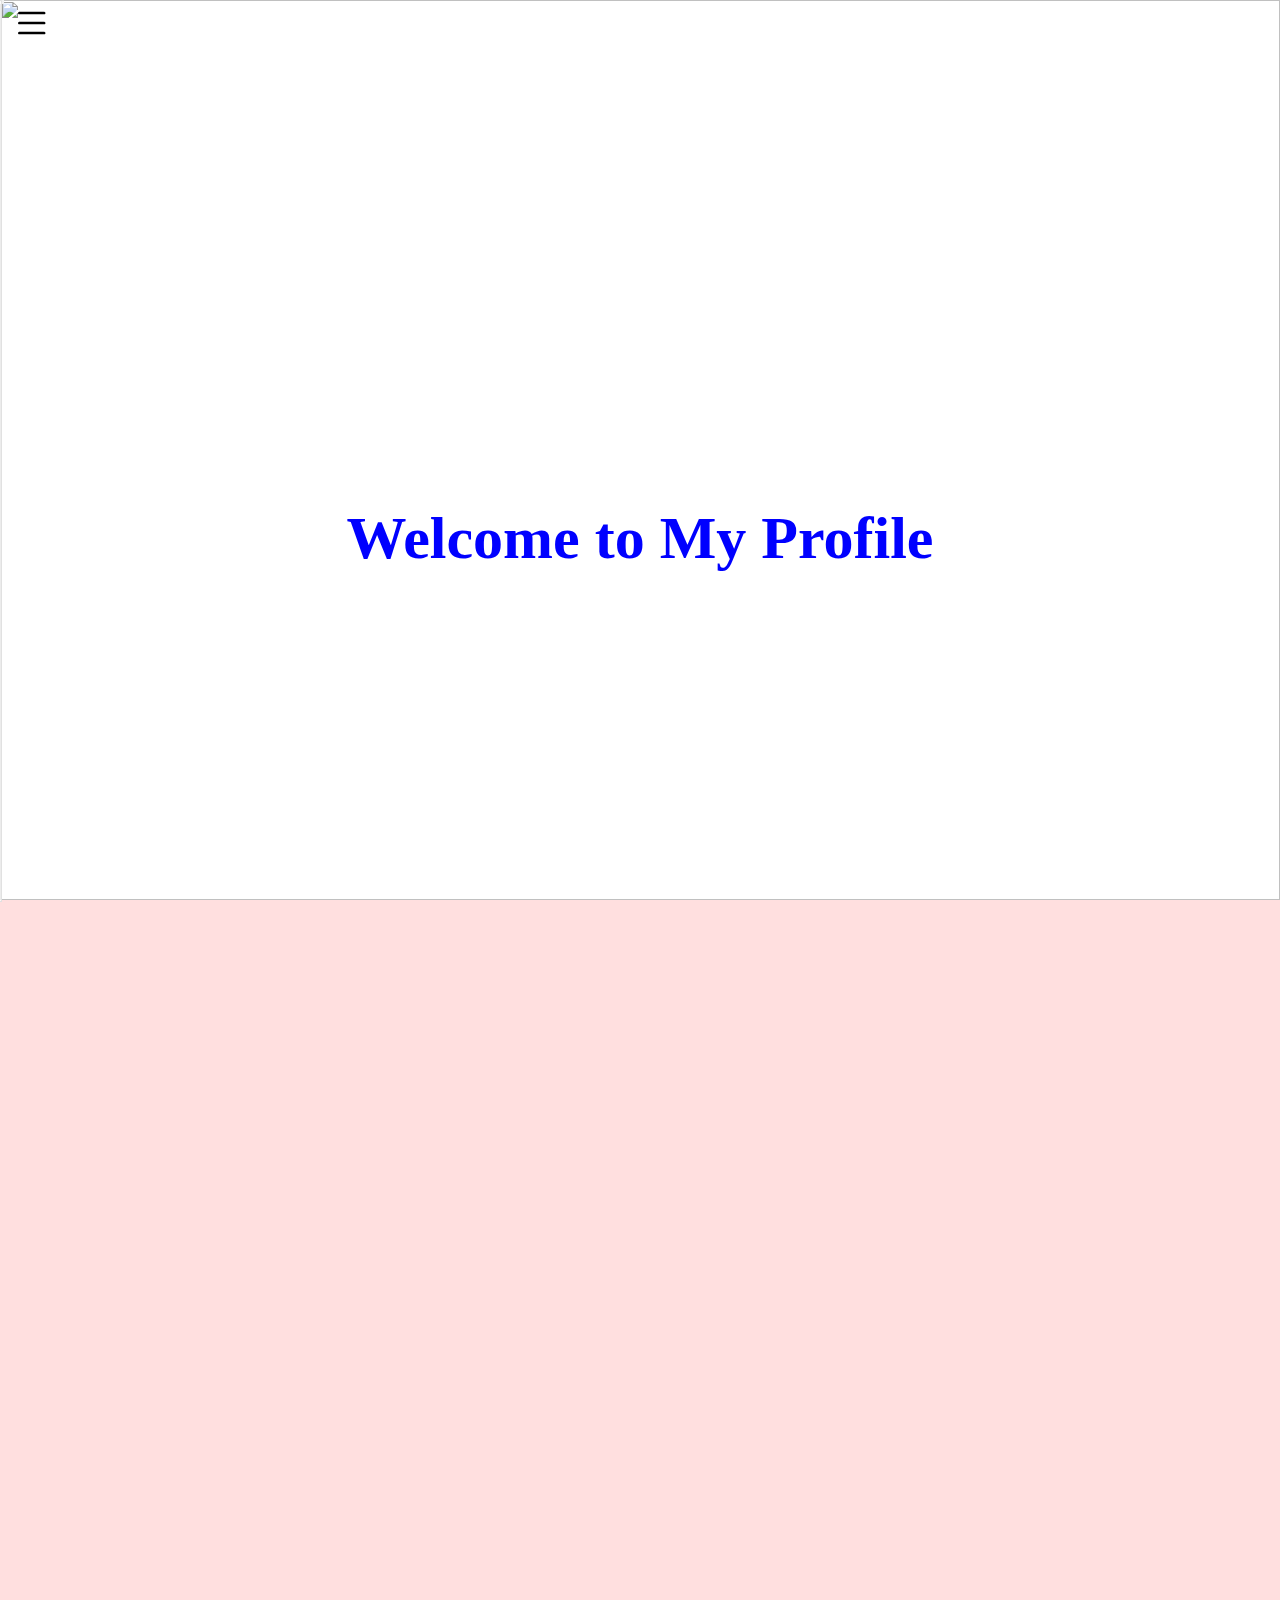
==== index.html @ 078deb66 "Add files via upload" ====
<!DOCTYPE html>
<html>
    <head>
        <title>My Project</title>
        <link rel="stylesheet" href="https://cdn.jsdelivr.net/npm/bootstrap-icons@1.11.3/font/bootstrap-icons.min.css">
        <link href="https://unpkg.com/aos@2.3.1/dist/aos.css" rel="stylesheet">
        <link rel="stylesheet" href="style.css">
    </head>
    <body>
        <button class="menu"><i class="bi bi-list"></i></button>
        <div class="tab">
            
            <button class="remove"><i class="bi bi-x"></i></button>
            <img src="killer penguin.jpg">
            <h1>B.Sayan</h1>
            <div class="text">
                
                <ul>
                    <li><i class="bi bi-house"></i><a href="#home">    Home</a></li>
                    <li><i class="bi bi-file-person"></i><a href="#about">    About me</a></li>
                    <li><i class="bi bi-cast"></i><a href="#projects">    Project</a></li>
                    <li><i class="bi bi-star"></i><a href="#skills">    Skills</a></li>
                    <li><i class="bi bi-telephone"></i><a href="#contact">    Contact</a></li>
                </ul>
            </div>
        </div>
        <div class="home" id="home">
            <img src="https://i.sstatic.net/zGR9G.jpg">
            <h1 class="pro" data-aos="fade-up">Welcome to My Profile</h1>
            <h1 class="dynamic"><span class="dynamic-text"></span></h1>
        </div>
        <div class="about" id="about">
            
            <h1 data-aos="fade-down">About Me</h1>
            <h2 data-aos="fade-left">Name:     B.Sayan</h2>
            <h2 data-aos="fade-left">Age:     16</h2>
            <h2 data-aos="fade-left">Gender:       Male</h2>
            <h2 data-aos="fade-left">Phone number:       +976-8830-8670</h2>
            <h2 data-aos="fade-left">Gmail:     sayanbold.0390@gmail.com</h2>
            <h2 data-aos="fade-left">Quote: Wassup guys! I have started learning html, css and javascript since the last of our summer holiday, august. 
                If you have any question about me, please contact me by going to contact and submitting your question!
            </h2>
            <img data-aos="fade-right" src="satoru.jpg">
        </div>
        <div class="projects" id="projects">
            <h2 data-aos="flip-left">My Projects</h2>
            <div data-aos="zoom-in" class="projects-container">
                <div class="project-item">
                    <a href="https://sayan-sayka.github.io/Quiz/" target="_blank">
                        <img src="quiz.png" alt="Quiz">
                        <h3>Quiz</h3>
                    </a>
                </div>
                <div class="project-item">
                    <a href="https://sayan-sayka.github.io/number-guess/" target="_blank">
                        <img src="num.png" alt="number-guess">
                        <h3>Number-Guess</h3>
                    </a>
                </div>
                <div class="project-item">
                    <a href="https://sayan-sayka.github.io/to-do-list/" target="_blank">
                        <img src="todo.jpg" alt="to-do-list">
                        <h3>To-do list</h3>
                    </a>
                </div>
                <div class="project-item">
                    <a href="https://sayan-sayka.github.io/clock/" target="_blank">
                        <img src="clock.jpg" alt="clock">
                        <h3>Clock</h3>
                    </a>
                </div>
                <div class="project-item">
                    <a href="https://sayan-sayka.github.io/Word-Game/" target="_blank">
                        <img src="story.jfif" alt="Word-Game">
                        <h3>Word-Game</h3>
                    </a>
                </div>
                <div class="project-item">
                    <a href="https://sayan-sayka.github.io/snake-game/" target="_blank">
                        <img src="snake.png" alt="snake-game">
                        <h3>Snake game</h3>
                    </a>
                </div>
                <div class="project-item">
                    <a href="https://sayan-sayka.github.io/stop-watch/" target="_blank">
                        <img src="stop.jfif" alt="stop-watch">
                        <h3>Stop watch</h3>
                    </a>
                </div>
                <div class="project-item">
                    <a href="https://sayan-sayka.github.io/Rock-Paper-Scissor/" target="_blank">
                        <img src="rock.jpg" alt="Rock-Paper-Scissor">
                        <h3>Rock paper scissor</h3>
                    </a>
                </div>
                <p>Want to see more projects?    >>>   <a href="index1.html">Click here!</a></p>
                
                
                
            </div>
        </div>
        <div class="skills" id="skills">
            <h1 data-aos="flip-right">My skills</h1>
            <div data-aos="flip-left" class="container">
                <div class="col-md-2">
                  <div class="progress-circle" style="--percent: 90; --color: #FF6F61;" data-percent="90"></div>
                  <div class="skill-title">HTML & CSS</div>
                  <div class="ab">
                    <h3>Knowledge: <h3 class="grade">A*</h3></h3>
                    <h3>Prarctical skills: <h3 class="grade">A</h3></h3>
                    <h3>Experience: <h3 class="grade">A</h3></h3>
                  </div>
                </div>
                <div class="col-md-2">
                  <div class="progress-circle" style="--percent: 75; --color: #FFC107;" data-percent="75"></div>
                  <div class="skill-title">Python</div>
                  <div class="ab">
                    <h3>Knowledge: <h3 class="grade">A*</h3></h3>
                    <h3>Prarctical skills: <h3 class="grade">A-</h3></h3>
                    <h3>Experience: <h3 class="grade">B</h3></h3>
                  </div>
                </div>
                <div class="col-md-2">
                  <div class="progress-circle" style="--percent: 98; --color: #8BC34A;" data-percent="98"></div>
                  <div class="skill-title">Drawing</div>
                  <div class="ab">
                    <h3>Knowledge: <h3 class="grade">A</h3></h3>
                    <h3>Prarctical skills: <h3 class="grade">A*</h3></h3>
                    <h3>Experience: <h3 class="grade">A*</h3></h3>
                  </div>
                </div>
                <div class="col-md-2">
                  <div class="progress-circle" style="--percent: 83; --color: #03A9F4;" data-percent="83"></div>
                  <div class="skill-title">JavaScript</div>
                  <div class="ab">
                    <h3>Knowledge: <h3 class="grade">A</h3></h3>
                    <h3>Prarctical skills: <h3 class="grade">B</h3></h3>
                    <h3>Experience: <h3 class="grade">B-</h3></h3>
                  </div>
                </div>
                <div class="col-md-2">
                  <div class="progress-circle" style="--percent: 85; --color: #FF9800;" data-percent="85"></div>
                  <div class="skill-title">Volleyball</div>
                  <div class="ab">
                    <h3>Knowledge: <h3 class="grade">A</h3></h3>
                    <h3>Prarctical skills:<h3 class="grade">A-</h3></h3>
                    <h3>Experience: <h3 class="grade">B</h3></h3>
                  </div>
                </div>
                <div class="col-md-2">
                  <div class="progress-circle" style="--percent: 92; --color: #673AB7;" data-percent="92"></div>
                  <div class="skill-title">Math</div>
                  <div class="ab">
                    <h3>Knowledge: <h3 class="grade">A*</h3></h3>
                    <h3>Prarctical skills: <h3 class="grade">A</h3></h3>
                    <h3>Experience: <h3 class="grade">A</h3></h3>
                  </div>
                </div>
              </div>
        </div>
        <div class="contact" id="contact">
            <div data-aos="fade-down" class="container">
                <div class="section-title">
                    <h2>Contact</h2>
                    <p>Please ask me any question. I'll always be glad to answer!</p>
                    
                </div>
                <div class="row">
                    <div class="col contact-info">
                        <div class="info-box">
                            <i class="bi bi-telephone"></i>
                            <h3>Phone</h3>
                            <p>88308670</p>
                        </div>
                        <div class="info-box">
                            <i class="bi bi-envelope"></i>
                            <h3>Email</h3>
                            <p>
                                <a href="">sayanbold.0390@gmail.com</a>
                            </p>
                        </div>
                        <div class="info-box">
                            <i class="bi bi-facebook"></i>
                            <h3>Facebook</h3>
                            <a href="https://www.facebook.com/bogii.sayan/">Bold Sayan</a>
                        </div>
                    </div>
                    
                </div>
            </div>
        </div>
        </div>
        <script src="app.js"></script>
        <script src="https://unpkg.com/aos@2.3.1/dist/aos.js"></script>
        <script>
            AOS.init();
          </script>
    </body>
</html>
---- style.css ----
.menu i{
    font-size:30px;
    cursor:pointer;
}
.tab{
    width:300px;
    height:100vh;
    border:1px solid #e1e1e1;
    position:fixed;
    top:0;
    background-color: rgba(255,255,255,0.7);
    left:-300px;
    transition:0.5s;
    z-index: 999;
    
}
.tab ul{
    list-style-type:none;
}
.tab ul li{
    margin-bottom:15px;
}
.tab ul li a{
    color:#000;
    text-decoration: none;
    font-size:20px;
}
.remove{
    margin-left:255px;
    margin-top:15px;
    width: 0px;
    height: 0px;
}
.remove i{
    font-size:30px;
    border-radius:50%;
    cursor:pointer;
}
.home, .about, .project, .skills, .contact{
    height:100vh;
    width:100%;
}
.about{
    background-color: #ffdfdf;
}


.projects{
    background-color: rgb(207, 255, 207);
}
.contact{
    background-color: purple;
}
*{
    margin:0;
    padding:0;
}
.menu i{
    font-size:40px;
    margin-left:10px;
    margin-top:10px;
}
.menu{
    position:fixed;
    top:0;
    width: 0px;
    height: 0px;
}
html{
    scroll-behavior: smooth;
}
.tab .text{
    margin-left:20px;
    font-size:30px;
    margin-top:20px;
}
.tab img{
    width:200px;
    height:200px;
    border-radius:50%;
    border:2px solid grey;
    margin-left:50px;
}
.tab h1{
    margin-left:90px;
    margin-top:10px;
}
.home img{
    width:100%;
    height:100%;
}
.home .pro{
    font-size: 60px;
    color:blue
}
.home .dynamic{
    margin-top:30px;
    font-size:40px;
}
.home h1{
    position:relative;
    bottom:400px;
    text-align:center;
}
.about img{
    width:400px;
    height:500px;
    position:relative;
    bottom:380px;
    margin-left:200px;
}
.about h1{
    position:relative;
    margin-left:800px;
    top:50px;
    font-size:70px;
    color:crimson;
}
.about h2{
    position:relative;
    margin-left:700px;
    margin-top:20px;
    top:80px;
}
.projects h2 {
    font-size: 4em;
    margin-top:20px;
    margin-bottom: 30px;
    text-align: center;
    color:green;
}

.projects-container {
    display: flex;
    flex-wrap: wrap;
    justify-content: space-around;
    gap: 20px;
}
.projects-container p{
    font-size:30px;
    text-align: center;
}
.projects-container a{
    text-decoration: none;
    color:green;
    transition: 0.5s;
    margin-bottom:20px;
}
.projects-container a:hover{
    color:yellow;
}
.project-item {
    width: 300px;
    position: relative;
    overflow: hidden;
    border-radius: 8px;
    box-shadow: 0 4px 8px rgba(69, 69, 69, 0.105);
}

.project-item img {
    width: 100%;
    border-radius: 8px;
    transition: transform 0.3s ease;
}

.project-item:hover img {
    transform: scale(1.05);
}

.project-item h3 {
    margin: 10px 0;
    font-size: 1.5em;
    color: #000000;
    text-align:center;
}
.skills {
    font-family: Arial, sans-serif;
    margin: 0;
    display: flex;
    justify-content: center;
    align-items: center;
    height: 100vh; /* Full viewport height */
    background-color: #bffff9;
  }
  .container {
    display: flex;
    flex-wrap: wrap;
    justify-content: center; /* Center horizontally */
    align-items: center; /* Center vertically */
    gap: 40px; /* Spacing between items */
    background-color: #ffffff;
    padding:30px;
    border:3px solid grey;
    border-radius:10px;
    
  }
  .col-md-2 {
    width: 120px;
    text-align: center;
  }
  .progress-circle {
    position: relative;
    width: 100px;
    height: 100px;
    background: conic-gradient(
      var(--color, #00aaff) calc(var(--percent) * 1%), #e0e0e0 0%
    );
    border-radius: 50%;
    margin: 0 auto; /* Center within column */
    margin-top: 10px;

  }
  .progress-circle::before {
    content: attr(data-percent) '%';
    position: absolute;
    top: 50%;
    left: 50%;
    transform: translate(-50%, -50%);
    font-size: 16px;
    font-weight: bold;
  }
  .skill-title {
    margin-top: 15px;
    font-size: 16px;
    color: #333;
  }
.skills h1{
    font-size:60px;
    text-align: center;
    margin-top: 20px;
    margin-left: 50px;
    color:blue;
}
.skills .ab{
    margin-top: 20px;
    text-align: center;
}
.skills .ab h3{
    margin-top: 10px;
    margin-bottom: 10px;
}
.skills .ab .grade{
    color:red;
}
.contact {
    background-color: #fcff54;
    padding: 60px 0;
}

.container {
    max-width: 1000px;
    margin: 0 auto;
    padding: 0 20px;
}

.section-title {
    text-align: center;
    margin-bottom: 40px;
}

.section-title h2 {
    font-size: 40px;
    margin-bottom: 10px;
    margin-right: 20px;
    color: #887a00;
}

.section-title p {
    font-size: 20px;
    color: #6c757d;
}

.row {
    display: flex;
    flex-wrap: wrap;
    justify-content: space-between;
}

.col {
    flex: 1;
    margin: 20px;
    min-width: 300px;
}

.contact-info {
    display: flex;
    flex-direction: column;
    justify-content: space-around;
}

.info-box {
    background-color: #fff;
    box-shadow: 0 0 20px rgba(0, 0, 0, 0.1);
    padding: 30px;
    text-align: center;
    margin-bottom: 20px;
    border-radius: 10px;
}

.info-box i {
    font-size: 40px;
    color: #00aaff;
    margin-bottom: 10px;
}

.info-box h3 {
    font-size: 18px;
    color: #333;
    margin-bottom: 10px;
}

.info-box p {
    font-size: 16px;
    color: #6c757d;
}

.contact a{
    text-decoration: none;
    transition: 0.5s;
    color:rgb(68, 33, 228);
}
.contact a:hover{
    color:orange;
}
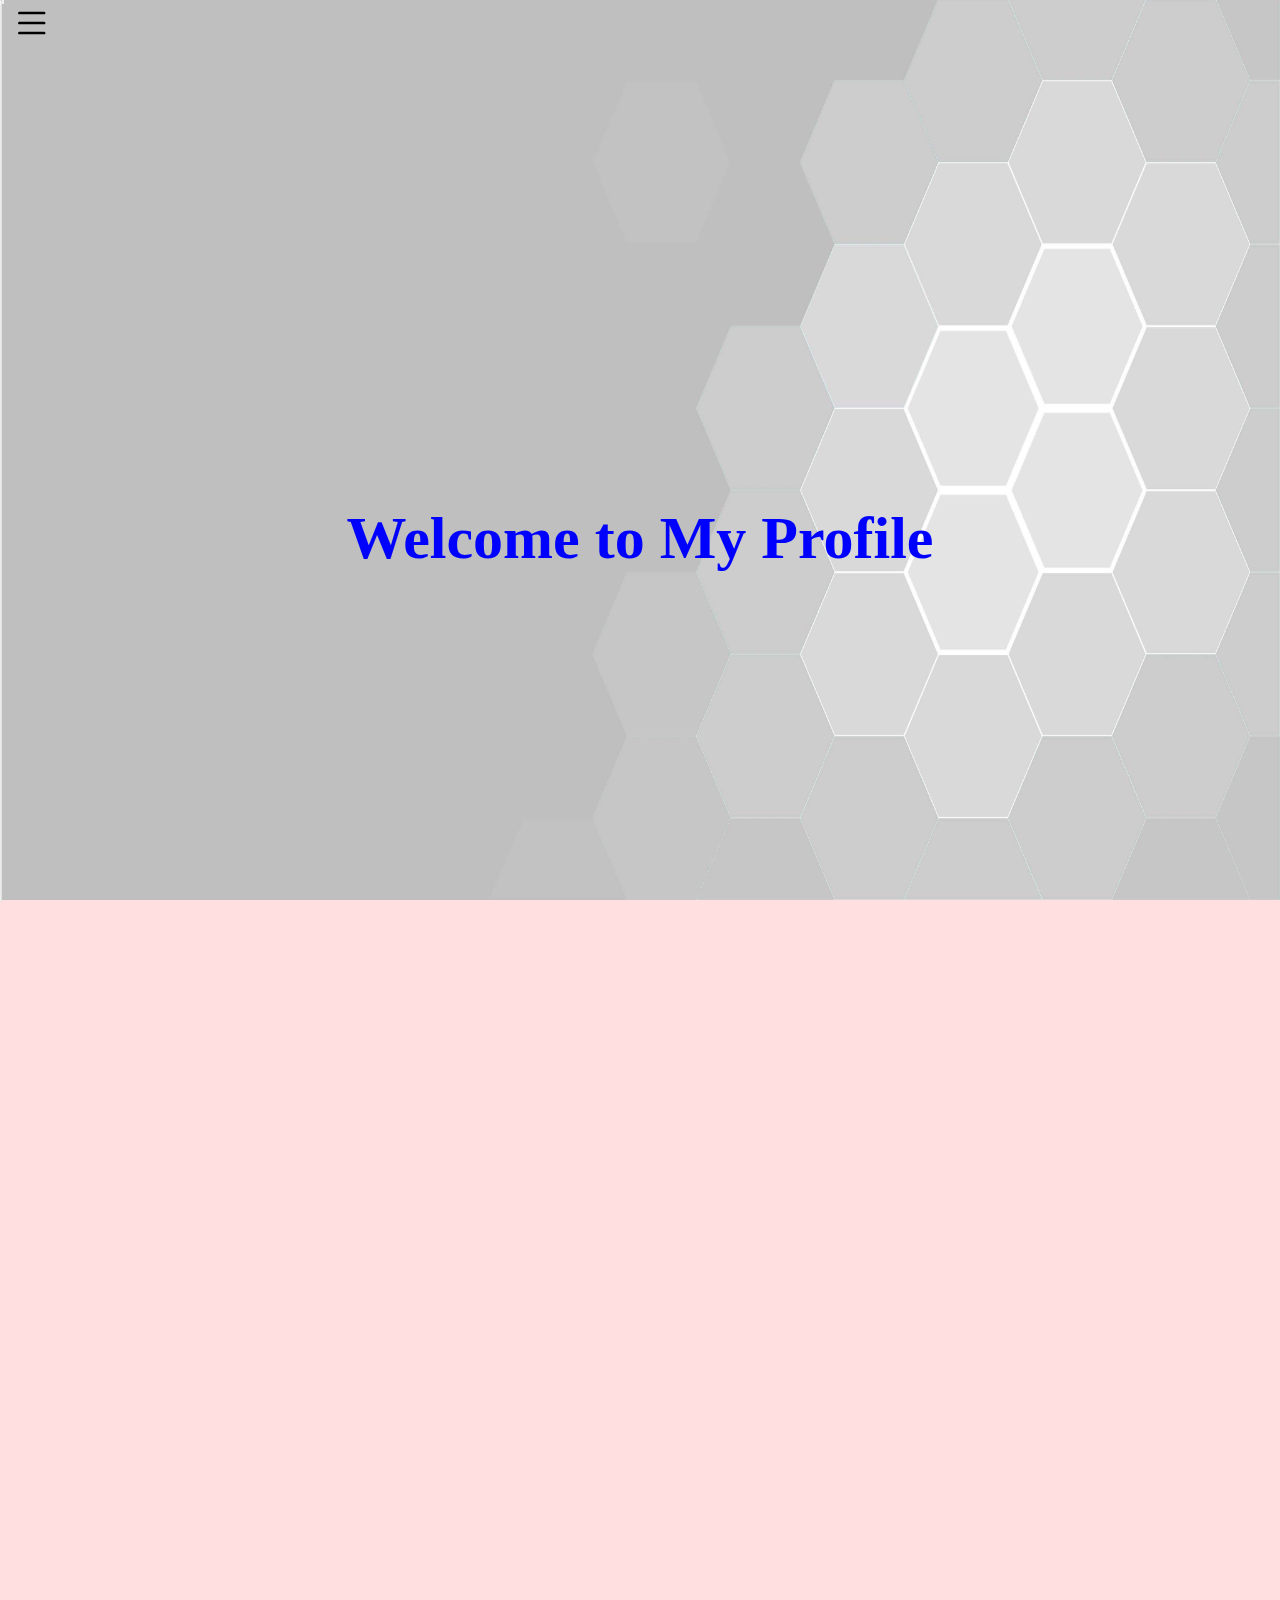
==== commit 8bc61e58: "Add files via upload" ====
--- a/index.html
+++ b/index.html
@@ -25,7 +25,7 @@
             </div>
         </div>
         <div class="home" id="home">
-            <img src="https://i.sstatic.net/zGR9G.jpg">
+            <img src="zGR9G.jpg">
             <h1 class="pro" data-aos="fade-up">Welcome to My Profile</h1>
             <h1 class="dynamic"><span class="dynamic-text"></span></h1>
         </div>
